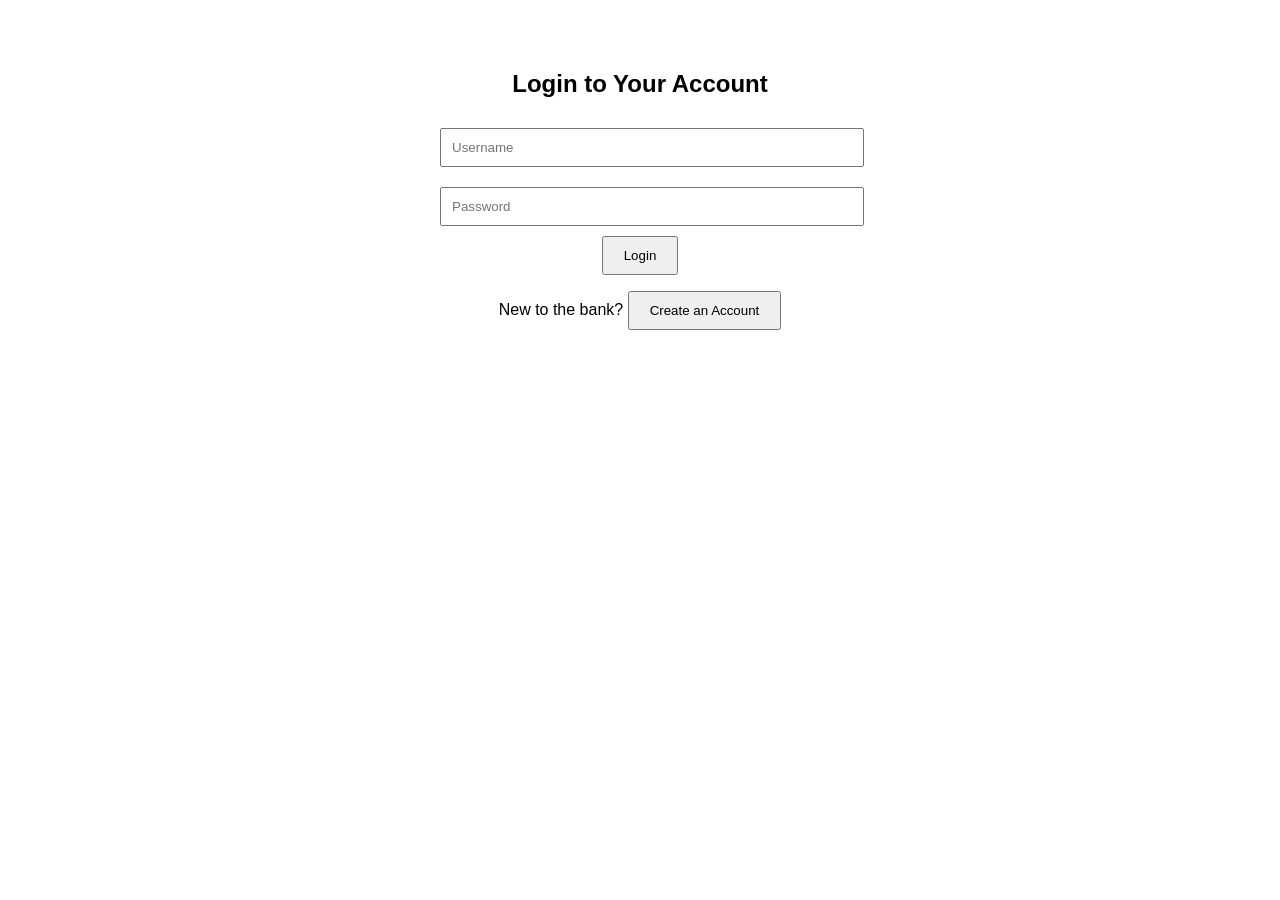
==== Bank.html @ 80a776dc "Add banking system application" ====
<!DOCTYPE html>
<html lang="en">
<head>
  <meta charset="UTF-8">
  <meta name="viewport" content="width=device-width, initial-scale=1.0">
  <title>Interactive Bank Application</title>
  <style>
    /* Basic styling for the app */
    body {
      font-family: Arial, sans-serif;
      text-align: center;
      margin: 0;
      padding: 0;
    }

    .container {
      width: 100%;
      max-width: 400px;
      margin: auto;
      padding-top: 50px;
    }

    input {
      width: 100%;
      padding: 10px;
      margin: 10px 0;
    }

    button {
      padding: 10px 20px;
    }

    .hidden {
      display: none;
    }

    .transaction-history {
      text-align: left;
    } 

    .message {
      padding: 10px;
      margin-top: 10px;
      color: green;
    }

    .error {
      color: red;
    }

  </style>
</head>
<body>
  <div class="container">
    <!-- Login Page -->
    <div id="loginPage">
      <h2>Login to Your Account</h2>
      <input type="text" id="loginUsername" placeholder="Username" />
      <input type="password" id="loginPassword" placeholder="Password" />
      <button onclick="login()">Login</button>
      <p>New to the bank? <button onclick="showSignUp()">Create an Account</button></p>
      <div id="loginMessage" class="message hidden"></div>
    </div>

    <!-- Sign Up Page -->
    <div id="signUpPage" class="hidden">
      <h2>Create Your Account</h2>
      <input type="text" id="signUpUsername" placeholder="Choose a Username" />
      <input type="password" id="signUpPassword" placeholder="Choose a Password" />
      <button onclick="signUp()">Sign Up</button>
      <p>Already have an account? <button onclick="showLogin()">Back to Login</button></p>
      <div id="signUpMessage" class="message hidden"></div>
    </div>

    <!-- Dashboard Page -->
    <div id="dashboardPage" class="hidden">
      <h2>Welcome, <span id="userWelcome"></span></h2>
      <p>Balance: $<span id="balance">0</span></p>
      <input type="number" id="transactionAmount" placeholder="Enter amount" />
      <button onclick="credit()">Credit</button>
      <button onclick="debit()">Debit</button>

      <h3>Transaction History</h3>
      <div class="transaction-history" id="transactionHistory"></div>

      <div id="transactionMessage" class="message hidden"></div>
      <button onclick="logout()">Logout</button>
    </div>
  </div>

  <script src="app.js"></script>
</body>

<script>
    // Simulate a simple database for users and their accounts
let usersDB = {};
let currentUser = null;

// Function to show login page
function showLogin() {
  document.getElementById("loginPage").classList.remove("hidden");
  document.getElementById("signUpPage").classList.add("hidden");
  document.getElementById("dashboardPage").classList.add("hidden");
  clearMessages();
}

// Function to show sign-up page
function showSignUp() {
  document.getElementById("loginPage").classList.add("hidden");
  document.getElementById("signUpPage").classList.remove("hidden");
  clearMessages();
}

// Function to clear all messages
function clearMessages() {
  document.getElementById("loginMessage").classList.add("hidden");
  document.getElementById("signUpMessage").classList.add("hidden");
  document.getElementById("transactionMessage").classList.add("hidden");
}

// Function to display message
function displayMessage(elementId, message, isError = false) {
  const element = document.getElementById(elementId);
  element.innerText = message;
  element.classList.remove("hidden");
  element.classList.toggle("error", isError);
}

// Function to sign up new user
function signUp() {
  const username = document.getElementById("signUpUsername").value;
  const password = document.getElementById("signUpPassword").value;

  if (username && password) {
    if (usersDB[username]) {
      displayMessage("signUpMessage", "Username already exists! Try a different one.", true);
    } else {
      usersDB[username] = { password: password, balance: 0, history: [] };
      displayMessage("signUpMessage", "Account created successfully!");
      setTimeout(showLogin, 2000); // Redirect to login after 2 seconds
    }
  } else {
    displayMessage("signUpMessage", "Please enter both username and password.", true);
  }
}

// Function to log in user
function login() {
  const username = document.getElementById("loginUsername").value;
  const password = document.getElementById("loginPassword").value;

  if (usersDB[username] && usersDB[username].password === password) {
    currentUser = username;
    displayMessage("loginMessage", "Login successful!");
    setTimeout(() => {
      document.getElementById("userWelcome").innerText = currentUser;
      updateDashboard();
      showDashboard();
    }, 1000);
  } else {
    displayMessage("loginMessage", "Invalid username or password!", true);
  }
}

// Function to show dashboard
function showDashboard() {
  document.getElementById("loginPage").classList.add("hidden");
  document.getElementById("signUpPage").classList.add("hidden");
  document.getElementById("dashboardPage").classList.remove("hidden");
}

// Function to update the balance and transaction history on the dashboard
function updateDashboard() {
  document.getElementById("balance").innerText = usersDB[currentUser].balance;
  let historyHTML = '';
  usersDB[currentUser].history.forEach((transaction, index) => {
    historyHTML += `<p>${index + 1}. ${transaction.type}: $${transaction.amount}</p>`;
  });
  document.getElementById("transactionHistory").innerHTML = historyHTML;
}

// Function to credit the account
function credit() {
  const amount = parseFloat(document.getElementById("transactionAmount").value);
  if (amount > 0) {
    usersDB[currentUser].balance += amount;
    usersDB[currentUser].history.push({ type: 'Credit', amount: amount });
    updateDashboard();
    displayMessage("transactionMessage", `Successfully credited $${amount}.`);
    document.getElementById("transactionAmount").value = '';
  } else {
    displayMessage("transactionMessage", "Please enter a valid amount.", true);
  }
}

// Function to debit the account
function debit() {
  const amount = parseFloat(document.getElementById("transactionAmount").value);
  if (amount > 0 && usersDB[currentUser].balance >= amount) {
    usersDB[currentUser].balance -= amount;
    usersDB[currentUser].history.push({ type: 'Debit', amount: amount });
    updateDashboard();
    displayMessage("transactionMessage", `Successfully debited $${amount}.`);
    document.getElementById("transactionAmount").value = '';
  } else {
    displayMessage("transactionMessage", "Invalid amount or insufficient balance.", true);
  }
}

// Function to log out
function logout() {
  currentUser = null;
  displayMessage("loginMessage", "Logged out!");
  setTimeout(showLogin, 1000);
}

</script>
</html>
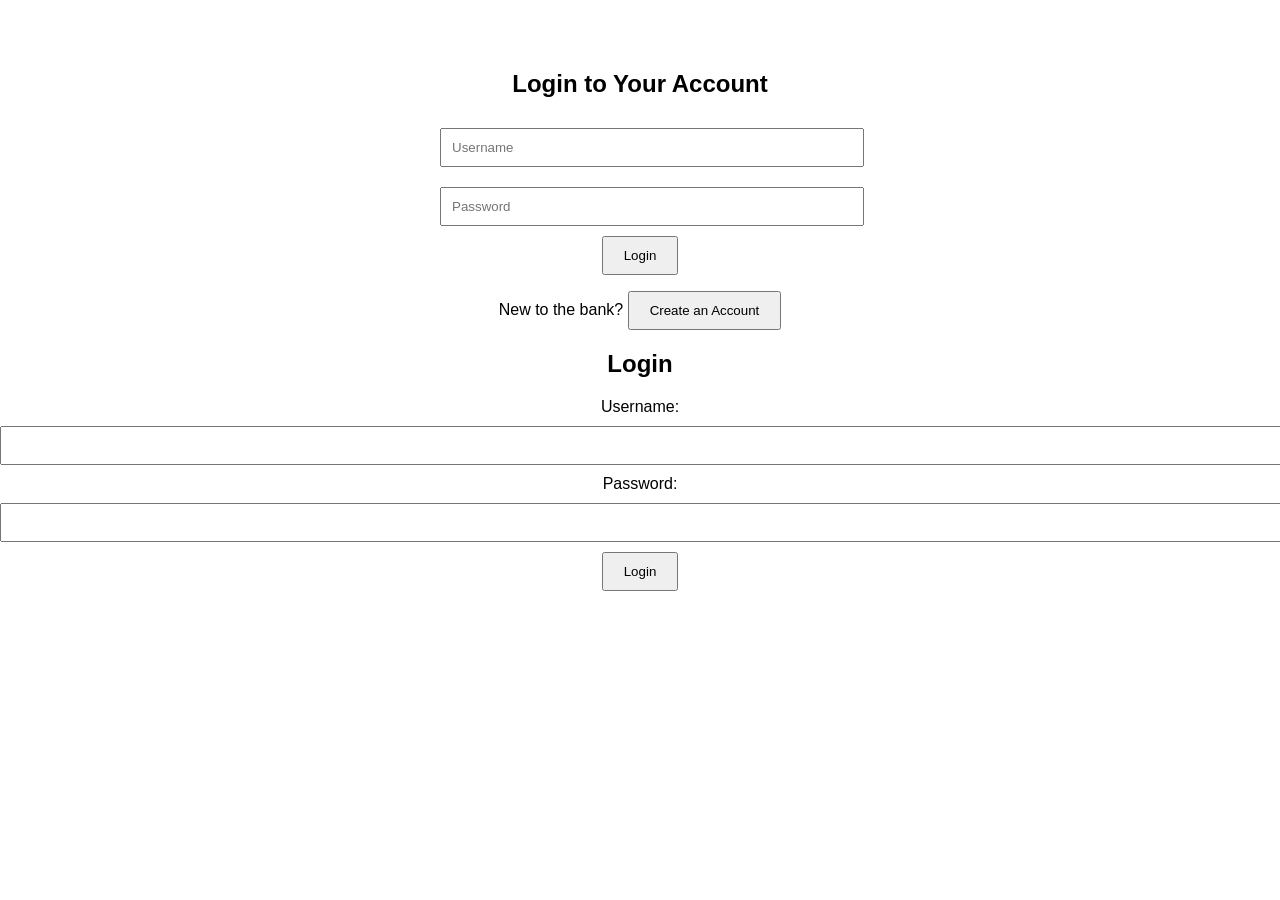
==== commit e4ffb788: "Add login form to banking system" ====
--- a/Bank.html
+++ b/Bank.html
@@ -1,5 +1,6 @@
 <!DOCTYPE html>
 <html lang="en">
+
 <head>
   <meta charset="UTF-8">
   <meta name="viewport" content="width=device-width, initial-scale=1.0">
@@ -36,7 +37,7 @@
 
     .transaction-history {
       text-align: left;
-    } 
+    }
 
     .message {
       padding: 10px;
@@ -47,9 +48,9 @@
     .error {
       color: red;
     }
-
   </style>
 </head>
+
 <body>
   <div class="container">
     <!-- Login Page -->
@@ -89,130 +90,144 @@
   </div>
 
   <script src="app.js"></script>
+
+  <h2>Login</h2>
+
+  <form>
+    <label>Username:</label>
+    <input type="text" id="username">
+
+    <label>Password:</label>
+    <input type="password" id="password">
+
+    <button type="submit">Login</button>
+  </form>
+
 </body>
 
 <script>
-    // Simulate a simple database for users and their accounts
-let usersDB = {};
-let currentUser = null;
-
-// Function to show login page
-function showLogin() {
-  document.getElementById("loginPage").classList.remove("hidden");
-  document.getElementById("signUpPage").classList.add("hidden");
-  document.getElementById("dashboardPage").classList.add("hidden");
-  clearMessages();
-}
-
-// Function to show sign-up page
-function showSignUp() {
-  document.getElementById("loginPage").classList.add("hidden");
-  document.getElementById("signUpPage").classList.remove("hidden");
-  clearMessages();
-}
-
-// Function to clear all messages
-function clearMessages() {
-  document.getElementById("loginMessage").classList.add("hidden");
-  document.getElementById("signUpMessage").classList.add("hidden");
-  document.getElementById("transactionMessage").classList.add("hidden");
-}
-
-// Function to display message
-function displayMessage(elementId, message, isError = false) {
-  const element = document.getElementById(elementId);
-  element.innerText = message;
-  element.classList.remove("hidden");
-  element.classList.toggle("error", isError);
-}
-
-// Function to sign up new user
-function signUp() {
-  const username = document.getElementById("signUpUsername").value;
-  const password = document.getElementById("signUpPassword").value;
-
-  if (username && password) {
-    if (usersDB[username]) {
-      displayMessage("signUpMessage", "Username already exists! Try a different one.", true);
-    } else {
-      usersDB[username] = { password: password, balance: 0, history: [] };
-      displayMessage("signUpMessage", "Account created successfully!");
-      setTimeout(showLogin, 2000); // Redirect to login after 2 seconds
-    }
-  } else {
-    displayMessage("signUpMessage", "Please enter both username and password.", true);
-  }
-}
-
-// Function to log in user
-function login() {
-  const username = document.getElementById("loginUsername").value;
-  const password = document.getElementById("loginPassword").value;
-
-  if (usersDB[username] && usersDB[username].password === password) {
-    currentUser = username;
-    displayMessage("loginMessage", "Login successful!");
-    setTimeout(() => {
-      document.getElementById("userWelcome").innerText = currentUser;
+  // Simulate a simple database for users and their accounts
+  let usersDB = {};
+  let currentUser = null;
+
+  // Function to show login page
+  function showLogin() {
+    document.getElementById("loginPage").classList.remove("hidden");
+    document.getElementById("signUpPage").classList.add("hidden");
+    document.getElementById("dashboardPage").classList.add("hidden");
+    clearMessages();
+  }
+
+  // Function to show sign-up page
+  function showSignUp() {
+    document.getElementById("loginPage").classList.add("hidden");
+    document.getElementById("signUpPage").classList.remove("hidden");
+    clearMessages();
+  }
+
+  // Function to clear all messages
+  function clearMessages() {
+    document.getElementById("loginMessage").classList.add("hidden");
+    document.getElementById("signUpMessage").classList.add("hidden");
+    document.getElementById("transactionMessage").classList.add("hidden");
+  }
+
+  // Function to display message
+  function displayMessage(elementId, message, isError = false) {
+    const element = document.getElementById(elementId);
+    element.innerText = message;
+    element.classList.remove("hidden");
+    element.classList.toggle("error", isError);
+  }
+
+  // Function to sign up new user
+  function signUp() {
+    const username = document.getElementById("signUpUsername").value;
+    const password = document.getElementById("signUpPassword").value;
+
+    if (username && password) {
+      if (usersDB[username]) {
+        displayMessage("signUpMessage", "Username already exists! Try a different one.", true);
+      } else {
+        usersDB[username] = { password: password, balance: 0, history: [] };
+        displayMessage("signUpMessage", "Account created successfully!");
+        setTimeout(showLogin, 2000); // Redirect to login after 2 seconds
+      }
+    } else {
+      displayMessage("signUpMessage", "Please enter both username and password.", true);
+    }
+  }
+
+  // Function to log in user
+  function login() {
+    const username = document.getElementById("loginUsername").value;
+    const password = document.getElementById("loginPassword").value;
+
+    if (usersDB[username] && usersDB[username].password === password) {
+      currentUser = username;
+      displayMessage("loginMessage", "Login successful!");
+      setTimeout(() => {
+        document.getElementById("userWelcome").innerText = currentUser;
+        updateDashboard();
+        showDashboard();
+      }, 1000);
+    } else {
+      displayMessage("loginMessage", "Invalid username or password!", true);
+    }
+  }
+
+  // Function to show dashboard
+  function showDashboard() {
+    document.getElementById("loginPage").classList.add("hidden");
+    document.getElementById("signUpPage").classList.add("hidden");
+    document.getElementById("dashboardPage").classList.remove("hidden");
+  }
+
+  // Function to update the balance and transaction history on the dashboard
+  function updateDashboard() {
+    document.getElementById("balance").innerText = usersDB[currentUser].balance;
+    let historyHTML = '';
+    usersDB[currentUser].history.forEach((transaction, index) => {
+      historyHTML += `<p>${index + 1}. ${transaction.type}: $${transaction.amount}</p>`;
+    });
+    document.getElementById("transactionHistory").innerHTML = historyHTML;
+  }
+
+  // Function to credit the account
+  function credit() {
+    const amount = parseFloat(document.getElementById("transactionAmount").value);
+    if (amount > 0) {
+      usersDB[currentUser].balance += amount;
+      usersDB[currentUser].history.push({ type: 'Credit', amount: amount });
       updateDashboard();
-      showDashboard();
-    }, 1000);
-  } else {
-    displayMessage("loginMessage", "Invalid username or password!", true);
-  }
-}
-
-// Function to show dashboard
-function showDashboard() {
-  document.getElementById("loginPage").classList.add("hidden");
-  document.getElementById("signUpPage").classList.add("hidden");
-  document.getElementById("dashboardPage").classList.remove("hidden");
-}
-
-// Function to update the balance and transaction history on the dashboard
-function updateDashboard() {
-  document.getElementById("balance").innerText = usersDB[currentUser].balance;
-  let historyHTML = '';
-  usersDB[currentUser].history.forEach((transaction, index) => {
-    historyHTML += `<p>${index + 1}. ${transaction.type}: $${transaction.amount}</p>`;
-  });
-  document.getElementById("transactionHistory").innerHTML = historyHTML;
-}
-
-// Function to credit the account
-function credit() {
-  const amount = parseFloat(document.getElementById("transactionAmount").value);
-  if (amount > 0) {
-    usersDB[currentUser].balance += amount;
-    usersDB[currentUser].history.push({ type: 'Credit', amount: amount });
-    updateDashboard();
-    displayMessage("transactionMessage", `Successfully credited $${amount}.`);
-    document.getElementById("transactionAmount").value = '';
-  } else {
-    displayMessage("transactionMessage", "Please enter a valid amount.", true);
-  }
-}
-
-// Function to debit the account
-function debit() {
-  const amount = parseFloat(document.getElementById("transactionAmount").value);
-  if (amount > 0 && usersDB[currentUser].balance >= amount) {
-    usersDB[currentUser].balance -= amount;
-    usersDB[currentUser].history.push({ type: 'Debit', amount: amount });
-    updateDashboard();
-    displayMessage("transactionMessage", `Successfully debited $${amount}.`);
-    document.getElementById("transactionAmount").value = '';
-  } else {
-    displayMessage("transactionMessage", "Invalid amount or insufficient balance.", true);
-  }
-}
-
-// Function to log out
-function logout() {
-  currentUser = null;
-  displayMessage("loginMessage", "Logged out!");
-  setTimeout(showLogin, 1000);
-}
+      displayMessage("transactionMessage", `Successfully credited $${amount}.`);
+      document.getElementById("transactionAmount").value = '';
+    } else {
+      displayMessage("transactionMessage", "Please enter a valid amount.", true);
+    }
+  }
+
+  // Function to debit the account
+  function debit() {
+    const amount = parseFloat(document.getElementById("transactionAmount").value);
+    if (amount > 0 && usersDB[currentUser].balance >= amount) {
+      usersDB[currentUser].balance -= amount;
+      usersDB[currentUser].history.push({ type: 'Debit', amount: amount });
+      updateDashboard();
+      displayMessage("transactionMessage", `Successfully debited $${amount}.`);
+      document.getElementById("transactionAmount").value = '';
+    } else {
+      displayMessage("transactionMessage", "Invalid amount or insufficient balance.", true);
+    }
+  }
+
+  // Function to log out
+  function logout() {
+    currentUser = null;
+    displayMessage("loginMessage", "Logged out!");
+    setTimeout(showLogin, 1000);
+  }
 
 </script>
-</html>
+
+</html>
